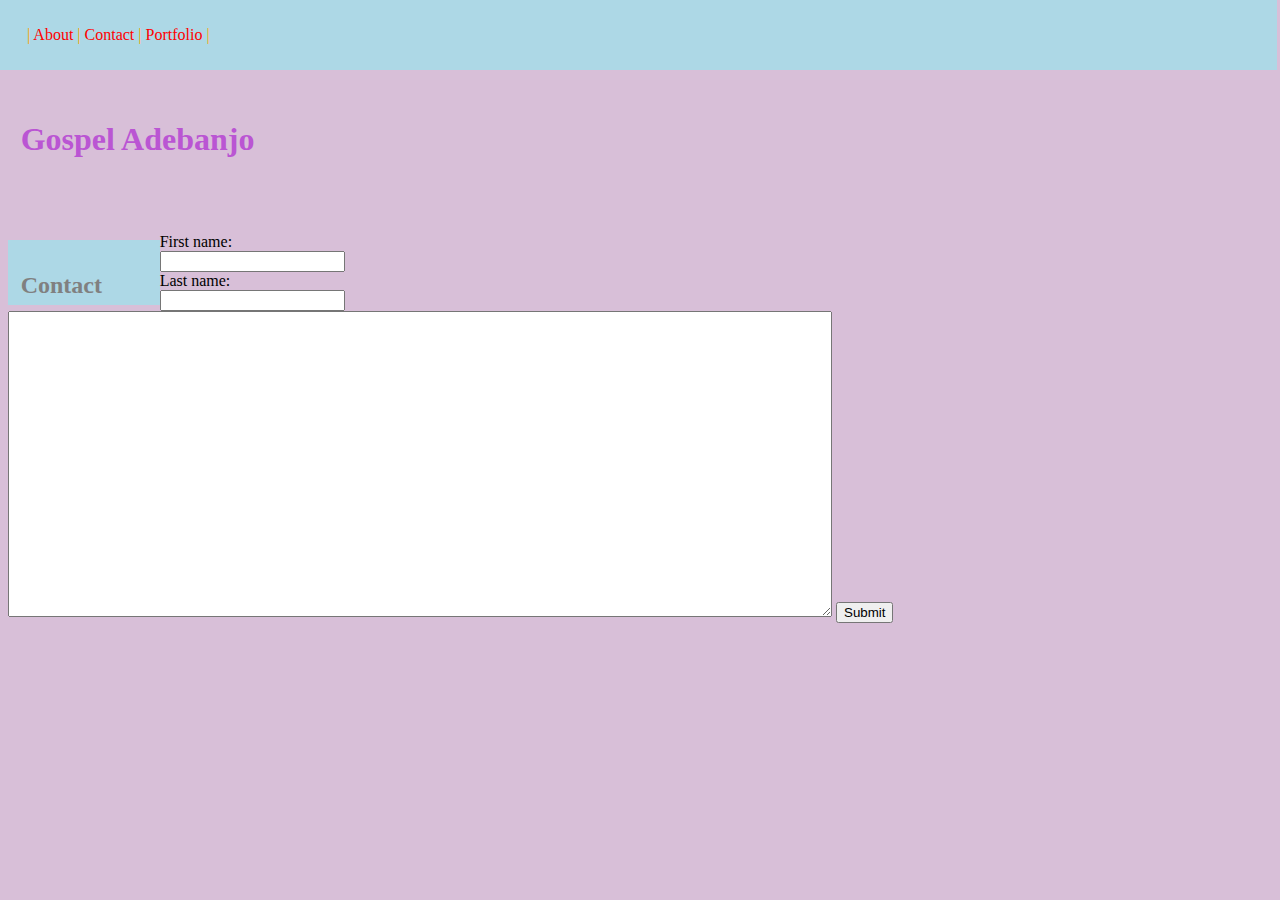
==== homework1/contact.html @ 1e24d6cc "actual homework folder" ====
<!DOCTYPE html>
<html lang="en">
<head>
    <meta charset="UTF-8">

    <meta name="viewport" content="width=device-width, initial-scale=1.0">

    <meta http-equiv="X-UA-Compatible" content="ie=edge">

    <title>Gospel's Portfolio</title>

   
    <link rel="stylesheet" href="assets/css/style.css">

            <div style="background-color:rgb(224, 241, 255)"></div>
            
            
            <div class="h1"><h1>Gospel Adebanjo</h1>
            </div>
            
            <div class="nav">
                <div class="topnav-right">
                    <ul>
                        
                        | <a href="D:\Users\schem\OneDrive\Desktop\Boot-Camp\Code\Basic-Portfolio\index.html">  About  </a> | 
                        <a href="D:\Users\schem\OneDrive\Desktop\Boot-Camp\Code\Basic-Portfolio\contact.html">  Contact  </a> | 
                        <a href="D:\Users\schem\OneDrive\Desktop\Boot-Camp\Code\Basic-Portfolio\portfolio.html">  Portfolio  </a> | 
                    </ul>
                </div>
            </div>   
</head>
<body>
    <div>

        <div class="h2"><h2>Contact</h2>
        </div>
                
        <br>

        <form>
            First name:<br>
            <input type="text" name="firstname" value=""><br>
            Last name:<br>
            <input type="text" name="lastname" value=""><br>
            <textarea name="message" rows="20" cols="100"></textarea>
            <button type="button" onclick="alert('Message Sent!')">Submit</button>
          </form>
    </div>


</body>
---- homework1/assets/css/style.css ----
.nav:after{
    content:"";
    display: block;
    clear: both;
}

.topnav-right{
    background: lightblue;
    color: orange;
    position: fixed;
    top:0px;
    right: 3px;
    float: right;
    width: 100%;
    padding: 10px;
}
   
a{
    color: red;
}

a:hover {
    color: blue;
    background-color: transparent;
    text-decoration: underline;
    border: 1px solid;
    border-radius: 4px;
}
a:link {
    text-decoration: none;
  }
  
  a:visited {
    text-decoration: none;
  }
  
  a:hover {
    text-decoration: underline;
  }
  
  a:active {
    text-decoration: underline;
  }

  li a {
    display: block;
    color: white;
    text-align: center;
    padding: 14px 16px;
    text-decoration: none;
  }

  ul{
    list-style-type: none;

  }

  li {
    border-right: 1.5px solid red;
  }
  
  li:last-child {
    border-right: none;
  }

li{
    float: right;
}

body {
    background-color: thistle;
    font-family: Cambria, Cochin, Georgia, Times, 'Times New Roman', serif;
    color:black
  }
  


  img{
      margin: 20px 0px 300px 0px;
      padding: 5px;
      float: left;

  }
  

  h1{

    color: mediumorchid;
    float: left;
    width: 33%;
    margin-top: 100px;
    padding: 1%;
    height: 60px;
  }


  .h2:after{
      content: "";
      display: block;
      clear: both;
  }
  .h2{
      background: lightblue;
      color: gray;
      float: left;
      width: 10%;
      height: 40px;
      margin-top: 25px;
      padding: 1%;
      
  }
  .content{
      float: left;
      margin: 5px;
      border: 5px;
      padding: 10px;
      background: red;
      text-align: justify;
      width:500px;
  }

  .container {
      width: 960px;
      margin: auto;
  }
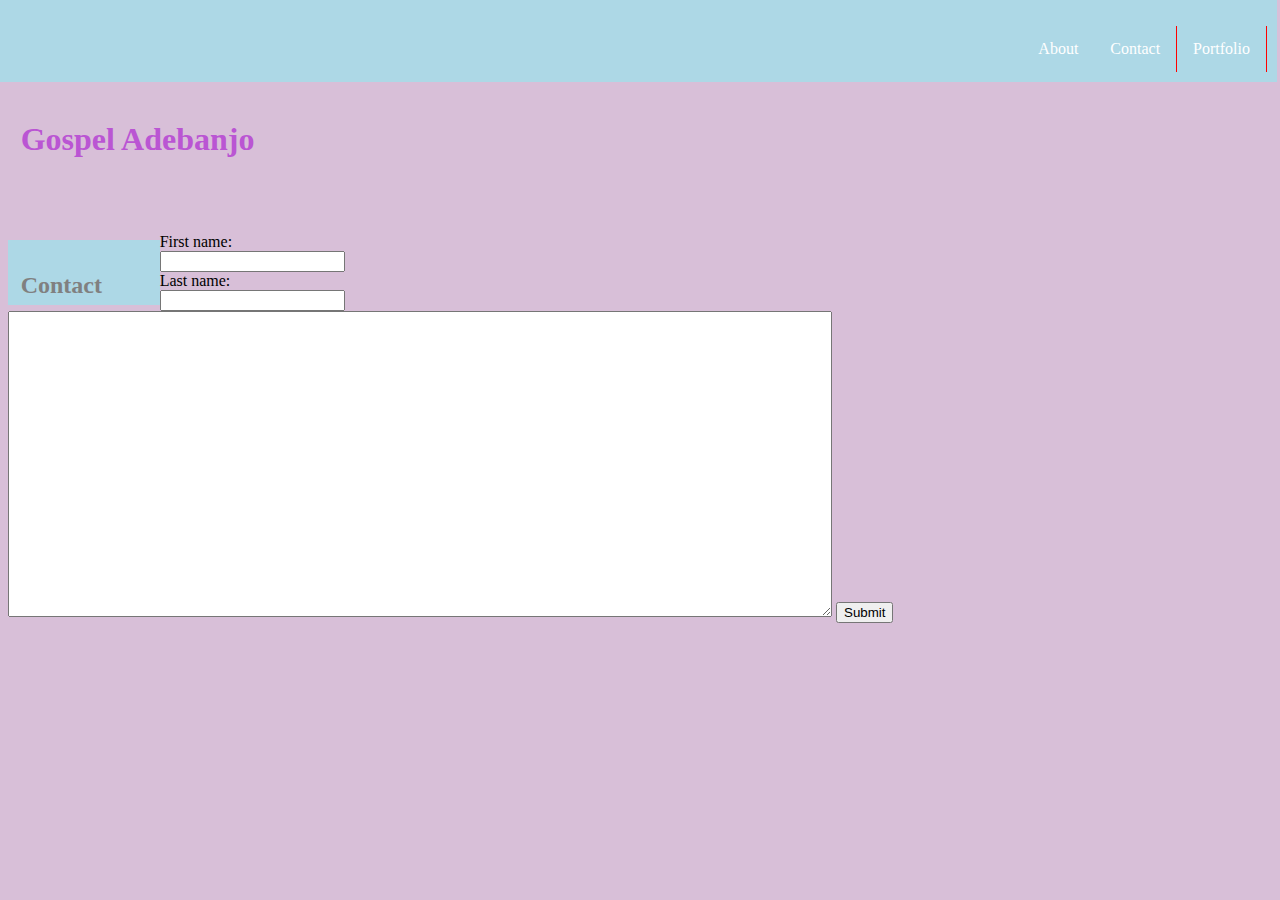
==== commit 1b6f2534: "fixed links" ====
--- a/homework1/contact.html
+++ b/homework1/contact.html
@@ -22,9 +22,9 @@
                 <div class="topnav-right">
                     <ul>
                         
-                        | <a href="D:\Users\schem\OneDrive\Desktop\Boot-Camp\Code\Basic-Portfolio\index.html">  About  </a> | 
-                        <a href="D:\Users\schem\OneDrive\Desktop\Boot-Camp\Code\Basic-Portfolio\contact.html">  Contact  </a> | 
-                        <a href="D:\Users\schem\OneDrive\Desktop\Boot-Camp\Code\Basic-Portfolio\portfolio.html">  Portfolio  </a> | 
+                        <li><a href="portfolio.html">Portfolio</a></li>
+                        <li><a href="contact.html">Contact</a></li>
+                        <li><a href="index.html">About</a></li>
                     </ul>
                 </div>
             </div>   
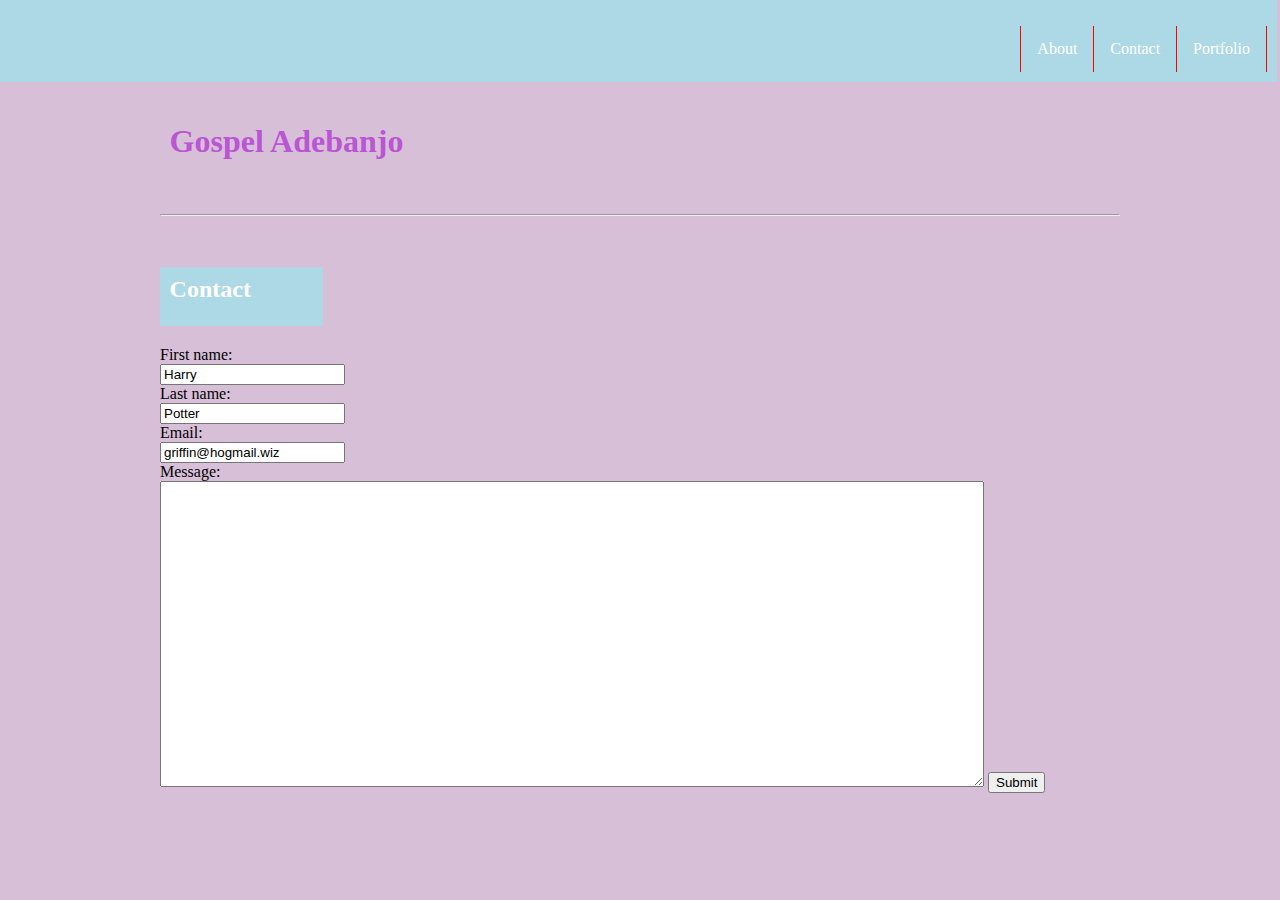
==== commit a9b834f1: "homework submission" ====
--- a/homework1/contact.html
+++ b/homework1/contact.html
@@ -15,9 +15,6 @@
             <div style="background-color:rgb(224, 241, 255)"></div>
             
             
-            <div class="h1"><h1>Gospel Adebanjo</h1>
-            </div>
-            
             <div class="nav">
                 <div class="topnav-right">
                     <ul>
@@ -30,21 +27,24 @@
             </div>   
 </head>
 <body>
-    <div>
+    <div class="container">
+            <div class="h1"><h1>Gospel Adebanjo</h1><hr>
+            </div>     
+            
+             <br>
+            <h2 class="h2">Contact</h2>
 
-        <div class="h2"><h2>Contact</h2>
-        </div>
-                
-        <br>
-
-        <form>
-            First name:<br>
-            <input type="text" name="firstname" value=""><br>
-            Last name:<br>
-            <input type="text" name="lastname" value=""><br>
-            <textarea name="message" rows="20" cols="100"></textarea>
-            <button type="button" onclick="alert('Message Sent!')">Submit</button>
-          </form>
+            <form>
+                First name:<br>
+                <input type="text" name="firstname" value="Harry"><br>
+                Last name:<br>
+                <input type="text" name="lastname" value="Potter"><br>
+                Email:<br>
+                <input type="text" name="email" value="griffin@hogmail.wiz"><br>
+                Message:<br>
+                <textarea name="message" rows="20" cols="100"></textarea>
+                <button type="button" onclick="alert('Message Sent!')">Submit</button>
+            </form>
     </div>
 
 
--- a/homework1/assets/css/style.css
+++ b/homework1/assets/css/style.css
@@ -58,9 +58,15 @@
   li {
     border-right: 1.5px solid red;
   }
+  li {
+    border-left: 1.5px solid red;
+  }
   
   li:last-child {
     border-right: none;
+  }
+  li:first-child {
+    border-left: none;
   }
 
 li{
@@ -76,34 +82,24 @@
 
 
   img{
-      margin: 20px 0px 300px 0px;
+      margin-bottom: 10px;
       padding: 5px;
-      float: left;
-
   }
   
 
   h1{
 
     color: mediumorchid;
-    float: left;
     width: 33%;
     margin-top: 100px;
     padding: 1%;
     height: 60px;
   }
 
-
-  .h2:after{
-      content: "";
-      display: block;
-      clear: both;
-  }
   .h2{
       background: lightblue;
-      color: gray;
-      float: left;
-      width: 10%;
+      color: white;
+      width: 15%;
       height: 40px;
       margin-top: 25px;
       padding: 1%;
@@ -116,11 +112,82 @@
       padding: 10px;
       background: red;
       text-align: justify;
-      width:500px;
+      width:600px;
   }
 
   .container {
       width: 960px;
       margin: auto;
+      padding: 5px;
   }
-
+  .photos {
+      width: 300px;
+      float: left;
+  }
+  .divbg1{
+      float: left;
+      width: 200px;
+      height: 200px;
+      padding: 20px;
+      margin: 100px;
+      border: 10px solid red;
+      background: url("../images/transport-q-c-200-200-10.jpg");
+      background-size: cover;
+  }
+  .divbg2{
+    float: left;
+    width: 200px;
+    height: 200px;
+    padding: 20px;
+    margin: 100px;
+    border: 10px solid red;
+    background: url("../images/transport-q-c-200-200-4.jpg");
+    background-size: cover;
+}
+.divbg3{
+    float: left;
+    width: 200px;
+    height: 200px;
+    padding: 20px;
+    margin: 100px;
+    border: 10px solid red;
+    background: url("../images/transport-q-c-200-200-3.jpg");
+    background-size: cover;
+}
+.divbg4{
+    float: left;
+    width: 200px;
+    height: 200px;
+    padding: 20px;
+    margin: 100px;
+    border: 10px solid red;
+    background: url("../images/nightlife-q-c-200-200-4.jpg");
+    background-size: cover;
+}
+.divbg5{
+    float: left;
+    width: 200px;
+    height: 200px;
+    padding: 20px;
+    margin: 100px;
+    border: 10px solid red;
+    background: url("../images/abstract-q-c-200-200-3.jpg");
+    background-size: cover;
+}
+h3 {
+    text-align: center;
+    font-family: -apple-system, BlinkMacSystemFont, 'Segoe UI', Roboto, Oxygen, Ubuntu, Cantarell, 'Open Sans', 'Helvetica Neue', sans-serif;
+    color: white;
+    background: turquoise;
+}
+.footer{
+    float: left;
+    height: 35px;
+    left: 0;
+    bottom: 0;
+    width: 100%;
+    background-color: lightblue;
+    color: white;
+    text-align: center;
+    
+}
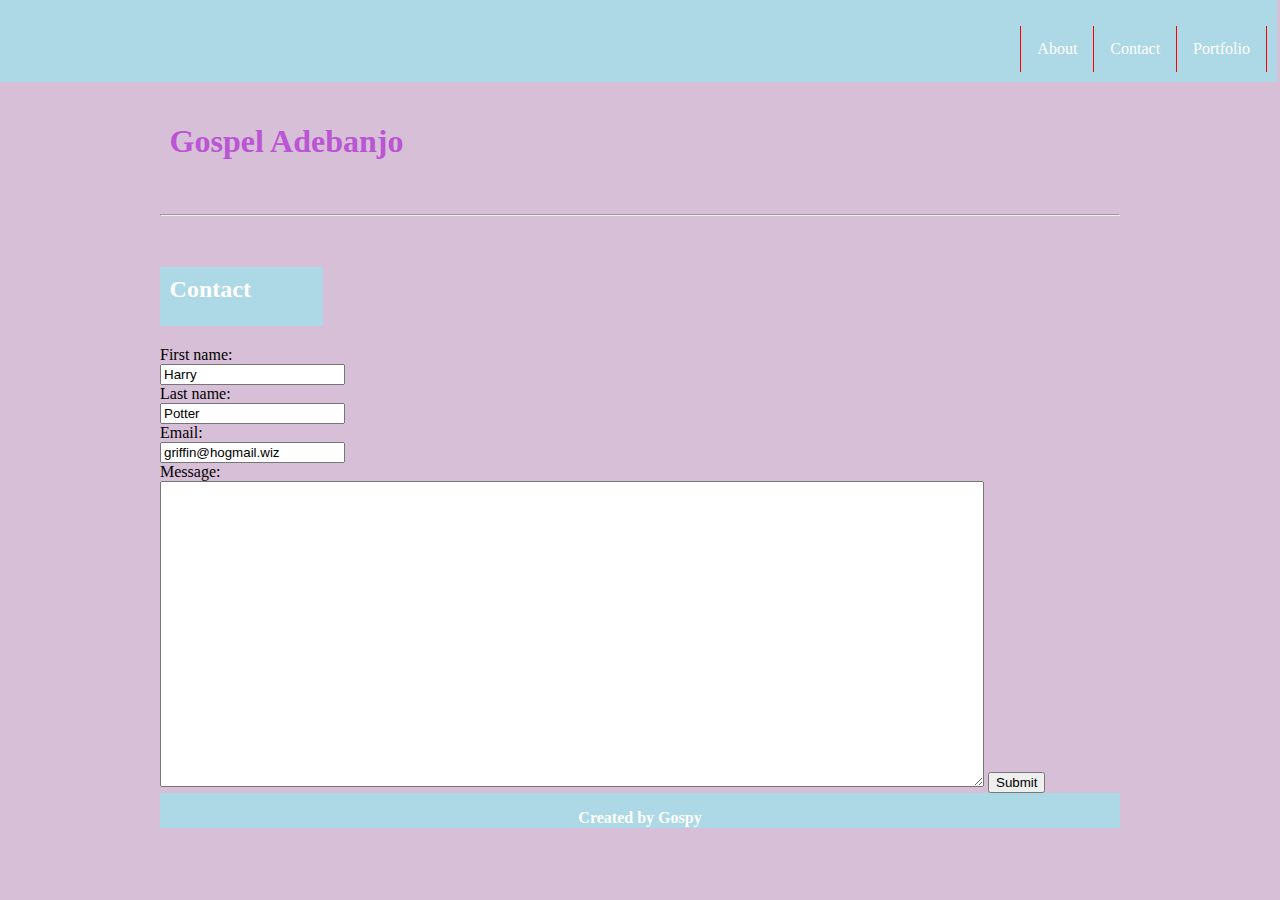
==== commit 4112eb38: "ok this is the submission. forgot to add footer to every page xd" ====
--- a/homework1/contact.html
+++ b/homework1/contact.html
@@ -45,6 +45,9 @@
                 <textarea name="message" rows="20" cols="100"></textarea>
                 <button type="button" onclick="alert('Message Sent!')">Submit</button>
             </form>
+            <div class="footer">
+                    <p><strong>Created by Gospy</strong></p>
+                  </div>
     </div>
 
 
